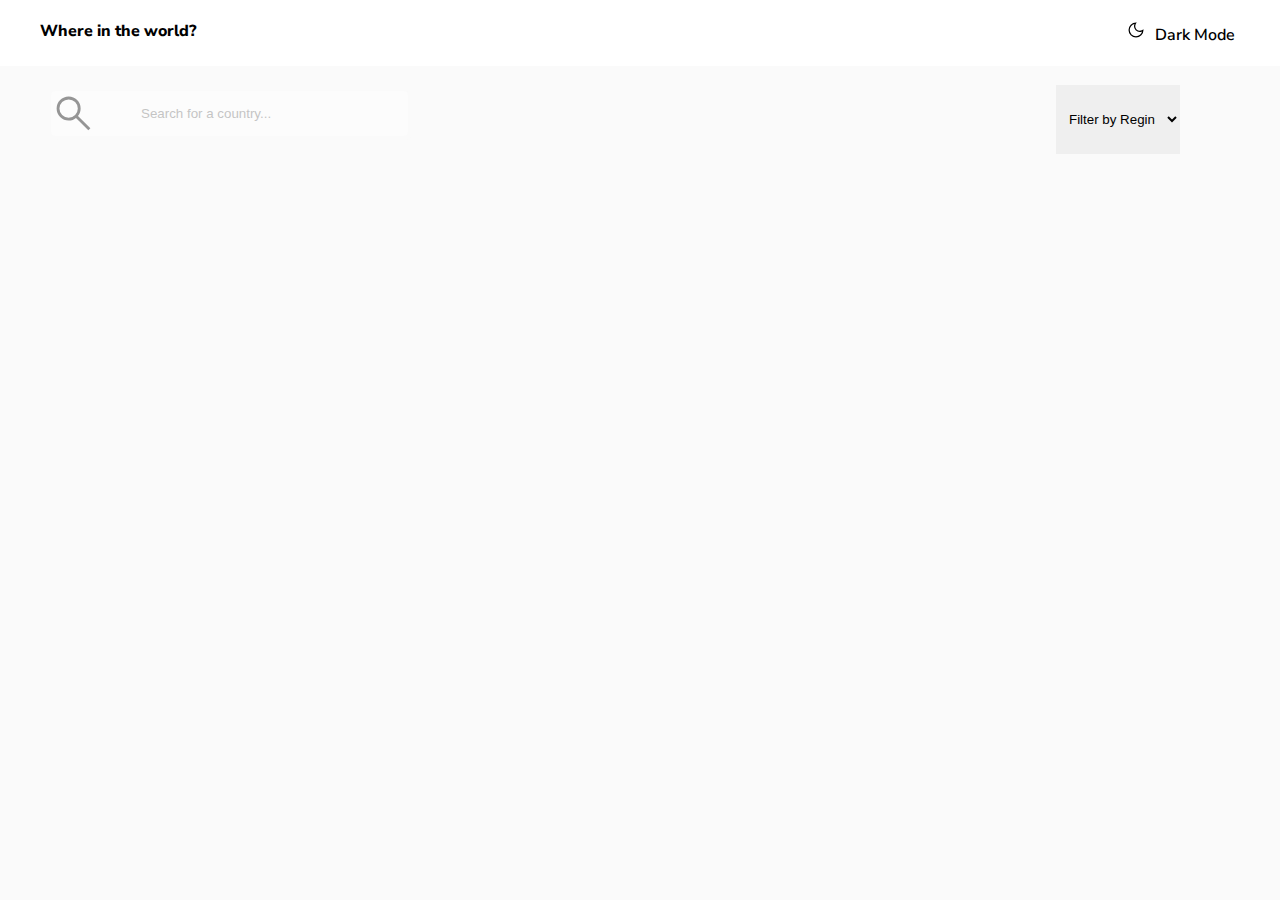
==== index.html @ daf501ec "counties list" ====
<!DOCTYPE html>
<html lang="en">

<head>
    <meta charset="UTF-8">
    <meta http-equiv="X-UA-Compatible" content="IE=edge">
    <meta name="viewport" content="width=device-width, initial-scale=1.0">
    <link rel="stylesheet" href="./style.css">
    <title>Home</title>
</head>

<body>
    <header>
        <div class="header">
            <div class="headerTitle">Where in the world?</div>
            <div>
                <a href="" class="moon" > <img src="./icon/dark_mode_FILL0_wght400_GRAD0_opsz48.svg" alt="DarkMode" width="20px"
                        height="20px"></a>
                <span class="darkMode">
                    Dark Mode</span>

            </div>
        </div>
    </header>
    <div class="searchSection">
        <input type="search" class="search" placeholder="Search for a country...">
        <select name="Regin" id="reginFilter">
            <option value="Filter" selected>Filter by Regin</option>
            <option value="America" onclick="display('America')">America</option>
            <option value="Africa" onclick="display('Africa')">Africa</option>
            <option value="Asia" onclick="display('Asia')">Asia</option>
            <option value="Eruope" onclick="display('Eruope')">Eruope</option>
            <option value="Oceania" onclick="display('Oceania')">Oceania</option>
        </select>

    </div>
    <main>
     

    </main>
    <script src="./javascript.js"></script>
</body>

</html>
---- style.css ----
@import url("https://fonts.googleapis.com/css2?family=Dosis:wght@200&family=Nunito+Sans:ital,wght@0,300;0,600;0,800;1,300;1,600;1,800&family=Raleway:ital,wght@0,100;0,200;0,400;1,300&display=swap");
:root {
  --DarkBlue: hsl(209, 23%, 22%);
  --VeryDarkBlueBackground: hsl(207, 26%, 17%);
  --VeryLightBlueText: hsl(200, 15%, 8%);
  --DarkGrayLightModeInput: hsl(0, 0%, 52%);
  --VeryLightGrayModeBackground: hsl(0, 0%, 98%);
  --WhiteDarkModeTextLightModeElements: hsl(0, 0%, 100%);
}
@media only screen and (max-width: 375px) {
  .countryInfo >* {
    display: block;
  }
}
* {
  box-sizing: border-box;
  margin: 0px;
}
body {
  font-family: "Nunito Sans", sans-serif;
  background-color: var(--VeryLightGrayModeBackground);
}
.header {
  display: flex;
  justify-content: space-between;
  background-color: var(--WhiteDarkModeTextLightModeElements);
}
.moon {
  display: inline;
}

body.dark-mode {
  background-color: var(--VeryDarkBlueBackground);
  color: var(--WhiteDarkModeTextLightModeElements);
}
.header > * {
  margin: 20px 40px;
}
.headerTitle {
  font-weight: 800;
}
.darkMode {
  font-weight: 600;
  display: inline;
}
.searchSection {
  display: flex;
  justify-content: space-between;
}
.search {
  padding: 15px 90px;
  border-radius: 4px;
  box-shadow: 3px 2px 2px 2px var(--VeryLightGrayModeBackground);
  margin: 25px 0px 20px 51px;
}
input[type="search"] {
  background: transparent url(./icon/search_FILL0_wght400_GRAD0_opsz48.svg);
  background-color: white;
  background-repeat: no-repeat;
  background-size: contain;
  border: none;
  cursor: pointer;

  opacity: 0.4;
}
#reginFilter {
  margin: 19px 100px 2px 2px;
  padding: 0px 9px 0px 9px;
  border: none;
}
#reginFilter > * {
  border: none;
  padding: 15px;
  border-radius: 5px;
  margin: 5px;
}
.countrySection {
  width: 15%;
  height: 250px;
  background-color: var(--WhiteDarkModeTextLightModeElements);
  margin: 50px;
}
.countryInfo {
  display: grid;
  grid-template-columns: 1fr 1fr 1fr 1fr;
}
span {
  display: block;
  padding: 5px;
}
.countryInfo > * {
  background-color: var(--WhiteDarkModeTextLightModeElements);
  width: 66%;
  height: 350px;
  margin: 50px;
}
a {
  cursor: pointer;
}
.ReturnBack {
  margin: 50px;
  padding: 5px 30px;
  text-decoration: none;
  color: var(--DarkGrayLightModeInput);
  background-color: var(--WhiteDarkModeTextLightModeElements);
}
.Back{
  margin: 40px;
}
.countryFlage {
  margin: 50px;
  width: 35%;
  height: 35%;
}
.flagImge {
  width: 100%;
  height: 100%;
}
.Border > * {
  display: inline;
}
.borderStyle {
  background-color: var(--WhiteDarkModeTextLightModeElements);
  padding: 6px 30px;
  margin: 5px;
}

.rightImage {
  display: flex;
  justify-content: space-evenly;
}
.countryInfo2 {
  display: grid;
  grid-template-columns: 300px 200px;
  margin: 79px;
}
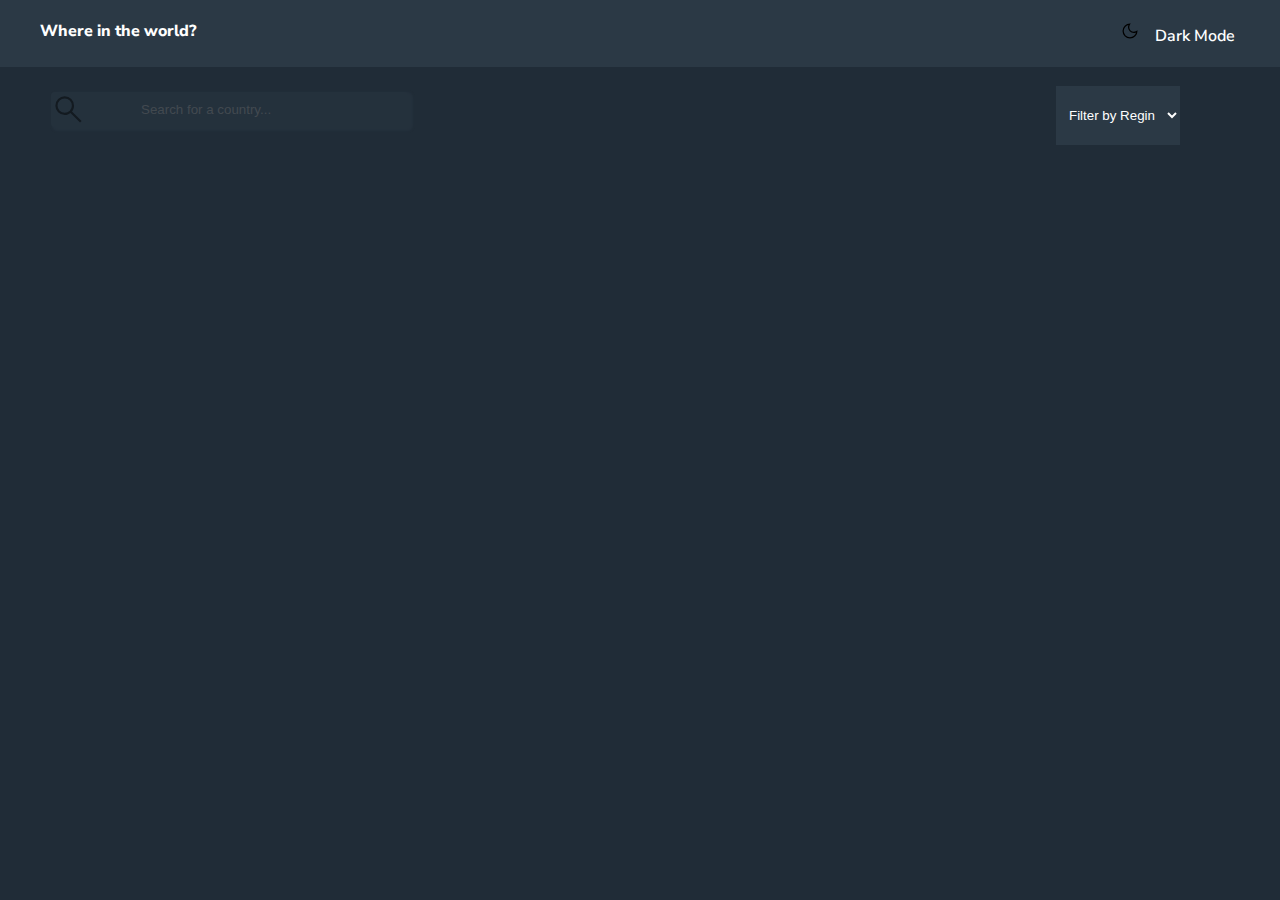
==== commit 15fb98d2: "edit file" ====
--- a/index.html
+++ b/index.html
@@ -14,8 +14,8 @@
         <div class="header">
             <div class="headerTitle">Where in the world?</div>
             <div>
-                <a href="" class="moon" > <img src="./icon/dark_mode_FILL0_wght400_GRAD0_opsz48.svg" alt="DarkMode" width="20px"
-                        height="20px"></a>
+                <button class="moon" > <img src="./icon/dark_mode_FILL0_wght400_GRAD0_opsz48.svg" alt="DarkMode" width="20px"
+                        height="20px"></button>
                 <span class="darkMode">
                     Dark Mode</span>
 
@@ -23,14 +23,14 @@
         </div>
     </header>
     <div class="searchSection">
-        <input type="search" class="search" placeholder="Search for a country...">
+        <input type="search" class="search" placeholder="Search for a country..." >
         <select name="Regin" id="reginFilter">
-            <option value="Filter" selected>Filter by Regin</option>
-            <option value="America" onclick="display('America')">America</option>
-            <option value="Africa" onclick="display('Africa')">Africa</option>
-            <option value="Asia" onclick="display('Asia')">Asia</option>
-            <option value="Eruope" onclick="display('Eruope')">Eruope</option>
-            <option value="Oceania" onclick="display('Oceania')">Oceania</option>
+            <option value="filter" selected>Filter by Regin</option>
+            <option value="america" >America</option>
+            <option value="africa" >Africa</option>
+            <option value="asia" >Asia</option>
+            <option value="europe" >Europe</option>
+            <option value="oceania" >Oceania</option>
         </select>
 
     </div>
--- a/style.css
+++ b/style.css
@@ -18,20 +18,29 @@
 }
 body {
   font-family: "Nunito Sans", sans-serif;
-  background-color: var(--VeryLightGrayModeBackground);
+  background-color: var(--VeryDarkBlueBackground);
 }
 .header {
   display: flex;
   justify-content: space-between;
-  background-color: var(--WhiteDarkModeTextLightModeElements);
+  color: var(--WhiteDarkModeTextLightModeElements);
+  background-color: var(--DarkBlue);
 }
 .moon {
   display: inline;
+  
+  background-color: var(--DarkBlue);
+  border: none;
+  cursor: pointer;
 }
 
-body.dark-mode {
-  background-color: var(--VeryDarkBlueBackground);
-  color: var(--WhiteDarkModeTextLightModeElements);
+body.dark-mode , header {
+  background-color: var(--VeryLightGrayModeBackground);
+  color: var(--VeryLightBlueText);
+}
+body.dark-mode > * {
+  background-color: var(--VeryLightGrayModeBackground);
+  color: var(--VeryLightBlueText);
 }
 .header > * {
   margin: 20px 40px;
@@ -48,14 +57,16 @@
   justify-content: space-between;
 }
 .search {
-  padding: 15px 90px;
+  color: var(--WhiteDarkModeTextLightModeElements);
+  padding: 10px 90px;
   border-radius: 4px;
-  box-shadow: 3px 2px 2px 2px var(--VeryLightGrayModeBackground);
+  box-shadow: 3px 2px 2px 2px var(--DarkBlue);
   margin: 25px 0px 20px 51px;
 }
 input[type="search"] {
   background: transparent url(./icon/search_FILL0_wght400_GRAD0_opsz48.svg);
-  background-color: white;
+  background-color: var(--DarkBlue);
+  
   background-repeat: no-repeat;
   background-size: contain;
   border: none;
@@ -67,6 +78,8 @@
   margin: 19px 100px 2px 2px;
   padding: 0px 9px 0px 9px;
   border: none;
+  color: var(--WhiteDarkModeTextLightModeElements);
+  background-color: var(--DarkBlue);
 }
 #reginFilter > * {
   border: none;
@@ -77,7 +90,7 @@
 .countrySection {
   width: 15%;
   height: 250px;
-  background-color: var(--WhiteDarkModeTextLightModeElements);
+  background-color: var(--DarkBlue);
   margin: 50px;
 }
 .countryInfo {
@@ -89,24 +102,28 @@
   padding: 5px;
 }
 .countryInfo > * {
-  background-color: var(--WhiteDarkModeTextLightModeElements);
-  width: 66%;
+  background-color: var(--DarkBlue);
+  color: var(--WhiteDarkModeTextLightModeElements);
+  width: 247px;
   height: 350px;
   margin: 50px;
 }
 a {
   cursor: pointer;
 }
+/* ---------Page 2---------- */
 .ReturnBack {
   margin: 50px;
   padding: 5px 30px;
   text-decoration: none;
-  color: var(--DarkGrayLightModeInput);
-  background-color: var(--WhiteDarkModeTextLightModeElements);
+  color: var(--WhiteDarkModeTextLightModeElements);
+  background-color: var(--DarkBlue);
 }
 .Back{
   margin: 40px;
+
 }
+
 .countryFlage {
   margin: 50px;
   width: 35%;
@@ -120,7 +137,7 @@
   display: inline;
 }
 .borderStyle {
-  background-color: var(--WhiteDarkModeTextLightModeElements);
+  background-color: var(--DarkBlue);
   padding: 6px 30px;
   margin: 5px;
 }
@@ -128,6 +145,7 @@
 .rightImage {
   display: flex;
   justify-content: space-evenly;
+  color: var(--WhiteDarkModeTextLightModeElements);
 }
 .countryInfo2 {
   display: grid;
